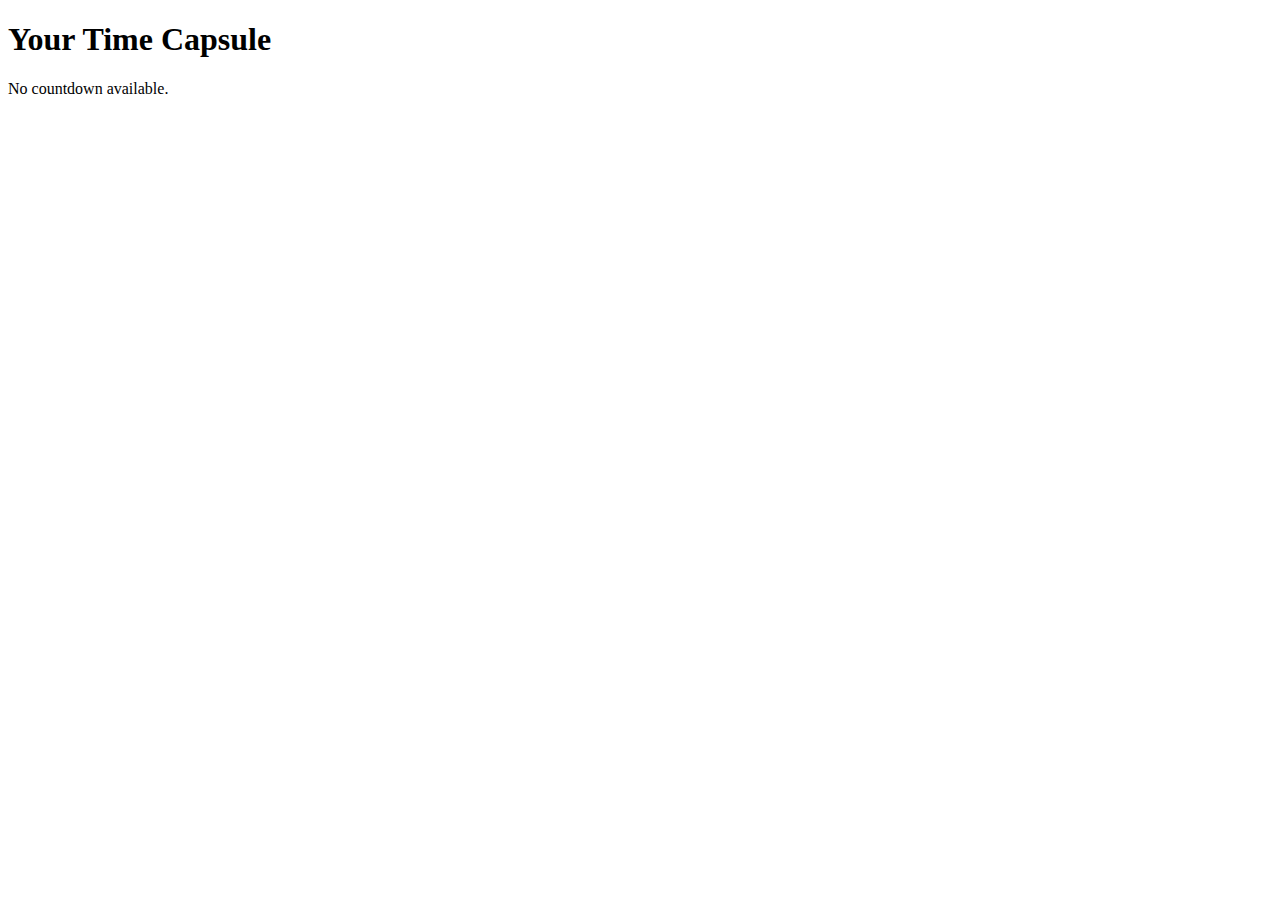
==== content.html @ c9808b71 "Add files via upload" ====
<!DOCTYPE html>
<html lang="en">

<head>
  <meta charset="UTF-8">
  <meta name="viewport" content="width=device-width, initial-scale=1.0">
  <title>Time Capsule - Content</title>
  <link rel="stylesheet" href="styles.css">
</head>

<body>
  <h1>Your Time Capsule</h1>
  <div id="countdown"></div>
  <p id="availableDate"></p>

  <script src="countdown.js"></script>
</body>

</html>
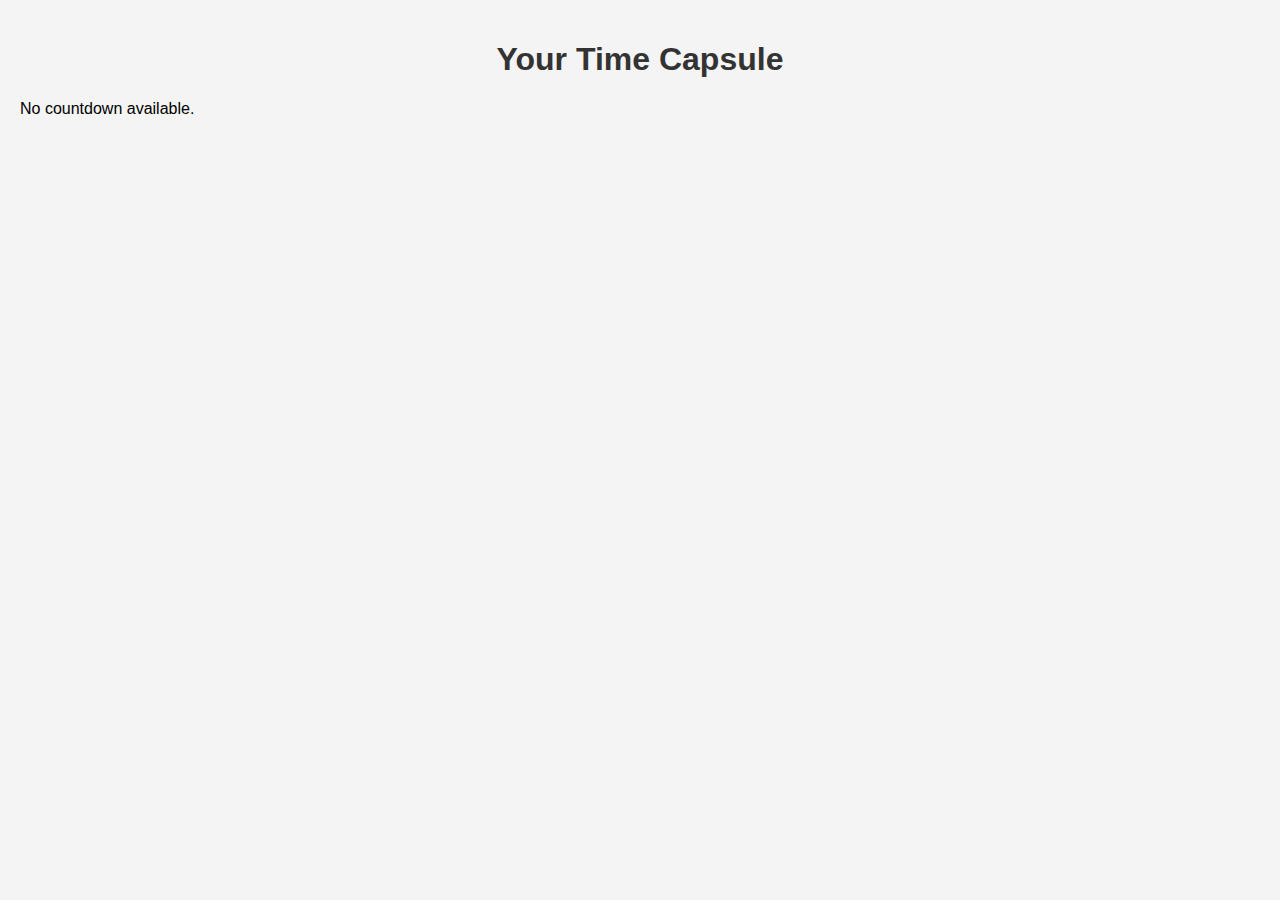
==== commit a0a32931: "Update content.html" ====
--- a/content.html
+++ b/content.html
@@ -5,14 +5,14 @@
   <meta charset="UTF-8">
   <meta name="viewport" content="width=device-width, initial-scale=1.0">
   <title>Time Capsule - Content</title>
-  <link rel="stylesheet" href="styles.css">
+  <link rel="stylesheet" href="Styles.css">
 </head>
 
 <body>
   <h1>Your Time Capsule</h1>
   <div id="countdown"></div>
   <p id="availableDate"></p>
-
+  <p id="contentText"></p>
   <script src="countdown.js"></script>
 </body>
 
--- a/Styles.css
+++ b/Styles.css
@@ -0,0 +1,48 @@
+body {
+  font-family: Arial, sans-serif;
+  margin: 0;
+  padding: 20px;
+  background-color: #f4f4f4;
+}
+
+h1 {
+  text-align: center;
+  color: #333;
+}
+
+form {
+  max-width: 400px;
+  margin: 0 auto;
+  background-color: #fff;
+  padding: 20px;
+  border-radius: 5px;
+  box-shadow: 0 2px 5px rgba(0, 0, 0, 0.1);
+}
+
+textarea {
+  width: 100%;
+  margin-bottom: 10px;
+  padding: 10px;
+  border: 1px solid #ccc;
+  border-radius: 3px;
+}
+
+button {
+  display: block;
+  margin: 10px auto;
+  padding: 10px 20px;
+  background-color: #333;
+  color: #fff;
+  border: none;
+  border-radius: 3px;
+  cursor: pointer;
+}
+
+button:hover {
+  background-color: #555;
+}
+
+button:active {
+  background-color: #222;
+}
+
